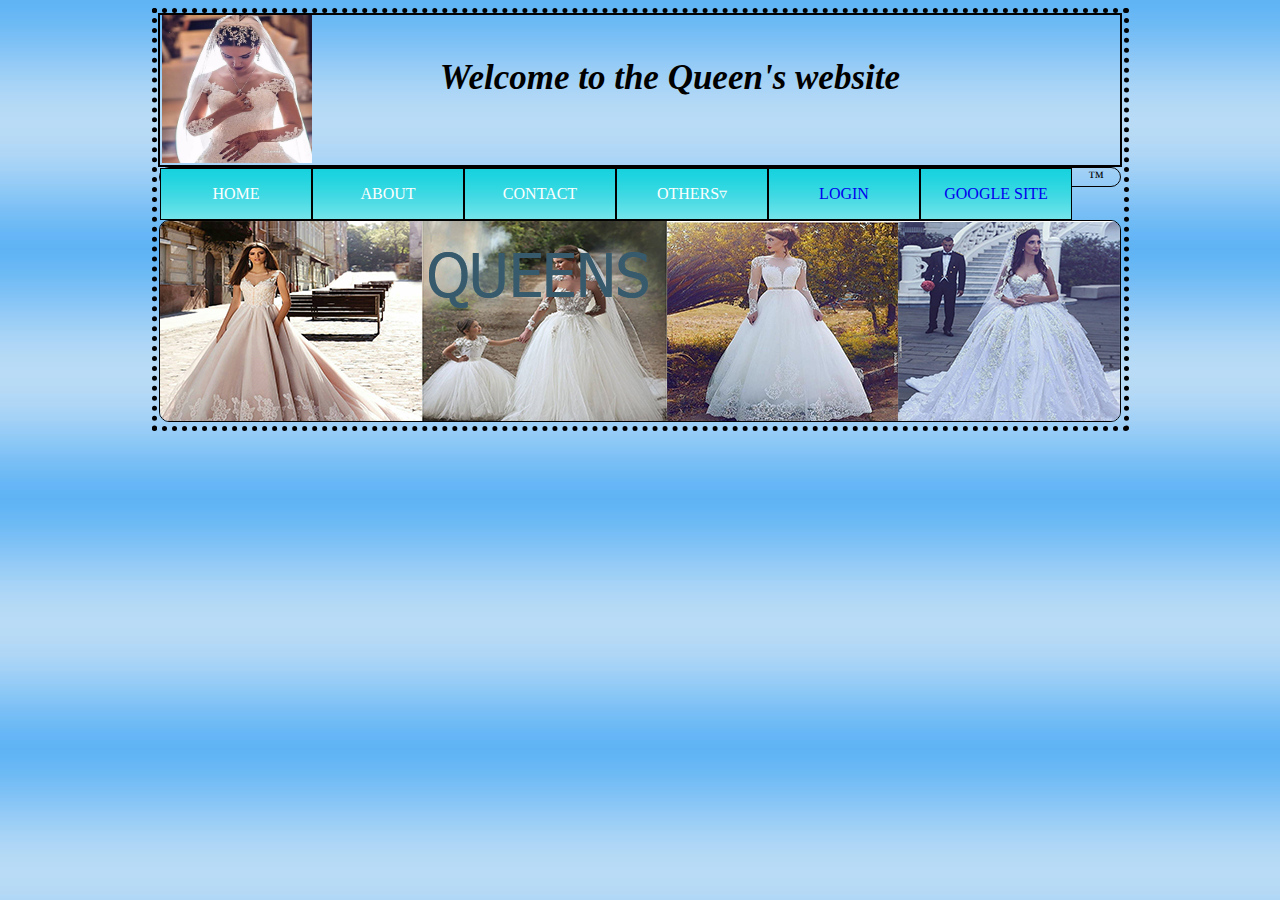
==== index.html @ e45e7470 "Queen's website" ====
<!Doctype html>
<html>
<head>
    <title>Queen's</title>
    <link href="index.css" rel="stylesheet">
    <meta name="viewport" content="width=device-width, inhernt-scale=1">
    </head>
<body>
    <center>
    <div id="full">

    <div class="header">
        <img class="p1" src="Pictures/p%20(110).jpg" alt="Logo"/>
        <h1 class="heading"><i>Welcome to the Queen's website</i></h1>
    </div>
    <div class="drop">
    <ul>
        <li><a href="#">HOME</a></li>
        <li><a href="about.html" target="_blank">ABOUT</a></li>
        <li><a href="#"> CONTACT</a></li>
        <li><a href="#">OTHERS&triangledown;</a>
        <ul>
        <li><a href="#">Facebook Page</a></li>
        <li><a href="#">Instagram</a></li>
        <li><a href="#">Twitter</a></li>
        <li><a href="actress.html" target="_blank">Actress</a>
            <ul>
            <li><a href="#">Emma Watson</a></li>
                <li><a href="#">Emma Stone</a></li>
                <li><a href="#">Gal Gadot</a></li>
                <li><a href="#">Jenefer Lowrance</a></li>
                <li><a href="#">Li Li</a></li>
            </ul>
            </li>
        </ul>
            </li>
       <a href="login.html" target="_blank"> <li>LOGIN</li></a>
        <a href="#"> <li>GOOGLE SITE</li></a>
    </ul>&trade;
        </div>
    <img class="banner" src="Pictures/BANNER.jpg"/>
       </div>
        </center>
    </body>

</html>
---- index.css ----
body{
    background-image: url(Pictures/back.jpg);
}
/*headers and logo*/
.header{
    width: 960px;
    height: 150px;
    border: 2px solid black;
}
.p1{
    width: 150px;
    height:148px;
    position: relative;
    right: 53px;
}
.heading{
    float: right;
    margin-right: 200px;
    padding: 20px;
    font-size: 35px
}
/*header and title end*/
/*banner starts*/
.banner{
    border: 1px solid black;
    border-radius: 10px;
}
/*banner ends*/
#full{
    border: 5px dotted black;
    width: 967px;
    height: auto;
}
/*Dropdown menu starts*/
.drop{
    width: 960px;
    height: auto;
    border: 1px solid black;
    border-radius: 14px;
}
ul {
    list-style: none;
    position: relative;
    padding: 0;
    margin: 0;
}
ul li{
      background-image: url(Pictures/drop.jpg);
    width: 150px;
    float: left;
    height: 50px;
    border: 1px solid black;
    text-align: center;
    line-height: 50px;
}
ul li:hover{
    background-image: url(Pictures/hover.jpg);
}
ul li a{
    text-decoration: none;
    color: white;
    display: block;
}
ul li:hover > ul{
    display: block;
}
ul ul{
    display: none;
}
ul ul ul{
    margin-left: 150px;
    position: absolute;
    top: 155px;
}
/*Drop down menu ends*/
/*slider starts*/
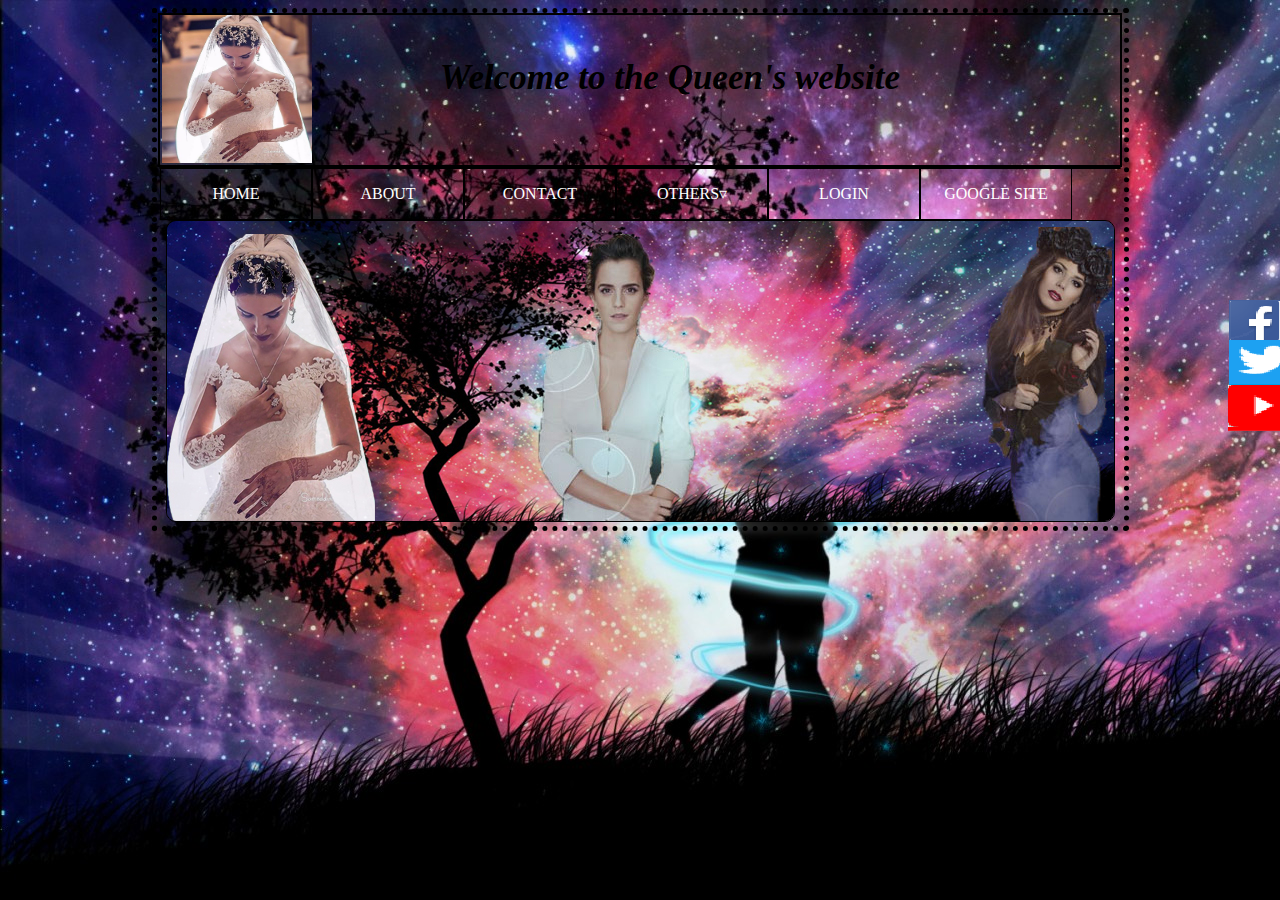
==== commit a8deddc9: "update" ====
--- a/index.html
+++ b/index.html
@@ -15,17 +15,17 @@
     </div>
     <div class="drop">
     <ul>
-        <li><a href="#">HOME</a></li>
+        <li><a href="index.html">HOME</a></li>
         <li><a href="about.html" target="_blank">ABOUT</a></li>
-        <li><a href="#"> CONTACT</a></li>
-        <li><a href="#">OTHERS&triangledown;</a>
+        <li><a href="contact.html"> CONTACT</a></li>
+        <li><a href="Calculator.html">OTHERS&triangledown;</a>
         <ul>
         <li><a href="#">Facebook Page</a></li>
         <li><a href="#">Instagram</a></li>
         <li><a href="#">Twitter</a></li>
         <li><a href="actress.html" target="_blank">Actress</a>
             <ul>
-            <li><a href="#">Emma Watson</a></li>
+            <li><a href="https://www.facebook.com/emmawatson">Emma Watson</a></li>
                 <li><a href="#">Emma Stone</a></li>
                 <li><a href="#">Gal Gadot</a></li>
                 <li><a href="#">Jenefer Lowrance</a></li>
@@ -34,13 +34,17 @@
             </li>
         </ul>
             </li>
-       <a href="login.html" target="_blank"> <li>LOGIN</li></a>
-        <a href="#"> <li>GOOGLE SITE</li></a>
-    </ul>&trade;
+        <li><a href="login.html" target="_blank">LOGIN</a></li>
+         <li><a href="https://sites.google.com/view/anyrafat" target="_blank">GOOGLE SITE</a></li>
+    </ul>
         </div>
     <img class="banner" src="Pictures/BANNER.jpg"/>
        </div>
         </center>
+    <a href="https://www.facebook.com/nizamuddinrafat" target="_blank"><img src="Pictures/FB.png" alt="Facebook Pic" id="fb"/></a><br />
+       <a href="https://www.twitter.com/nizamuddinrafat" target="_blank"><img src="Pictures/tw.png" alt="Facebook Pic" id="tw"/></a><br />
+       <a href="https://www.youtube.com/nizamuddinrafat" target="_blank"><img src="Pictures/yt.png" alt="Facebook Pic" id="yt"/></a><br />
+    
     </body>
 
 </html>--- a/index.css
+++ b/index.css
@@ -1,5 +1,5 @@
 body{
-    background-image: url(Pictures/back.jpg);
+    background-image: url(Pictures/p.jpg);
 }
 /*headers and logo*/
 .header{
@@ -45,13 +45,14 @@
     margin: 0;
 }
 ul li{
-      background-image: url(Pictures/drop.jpg);
+      background-image: url(Pictures/po.jpg);
     width: 150px;
     float: left;
     height: 50px;
     border: 1px solid black;
     text-align: center;
     line-height: 50px;
+    color: white;
 }
 ul li:hover{
     background-image: url(Pictures/hover.jpg);
@@ -73,4 +74,34 @@
     top: 155px;
 }
 /*Drop down menu ends*/
-/*slider starts*/
+/*Yt Fb Tw Starts*/
+#fb{
+    position: fixed;
+    right: -180px;
+    top: 300px;
+    transition: 1s;
+}
+#tw{
+    position: fixed;
+    right: -180px;
+    top: 340px;
+    transition: 1s;
+}
+
+#yt{
+    position: fixed;
+    right: -180px;
+    top: 385px;
+    transition: 1s;
+}
+#fb:hover{
+    margin-right: 30px;
+}
+#tw:hover{
+    margin-right: 30px;
+}
+#yt:hover{
+    margin-right: 30px;
+}
+
+
